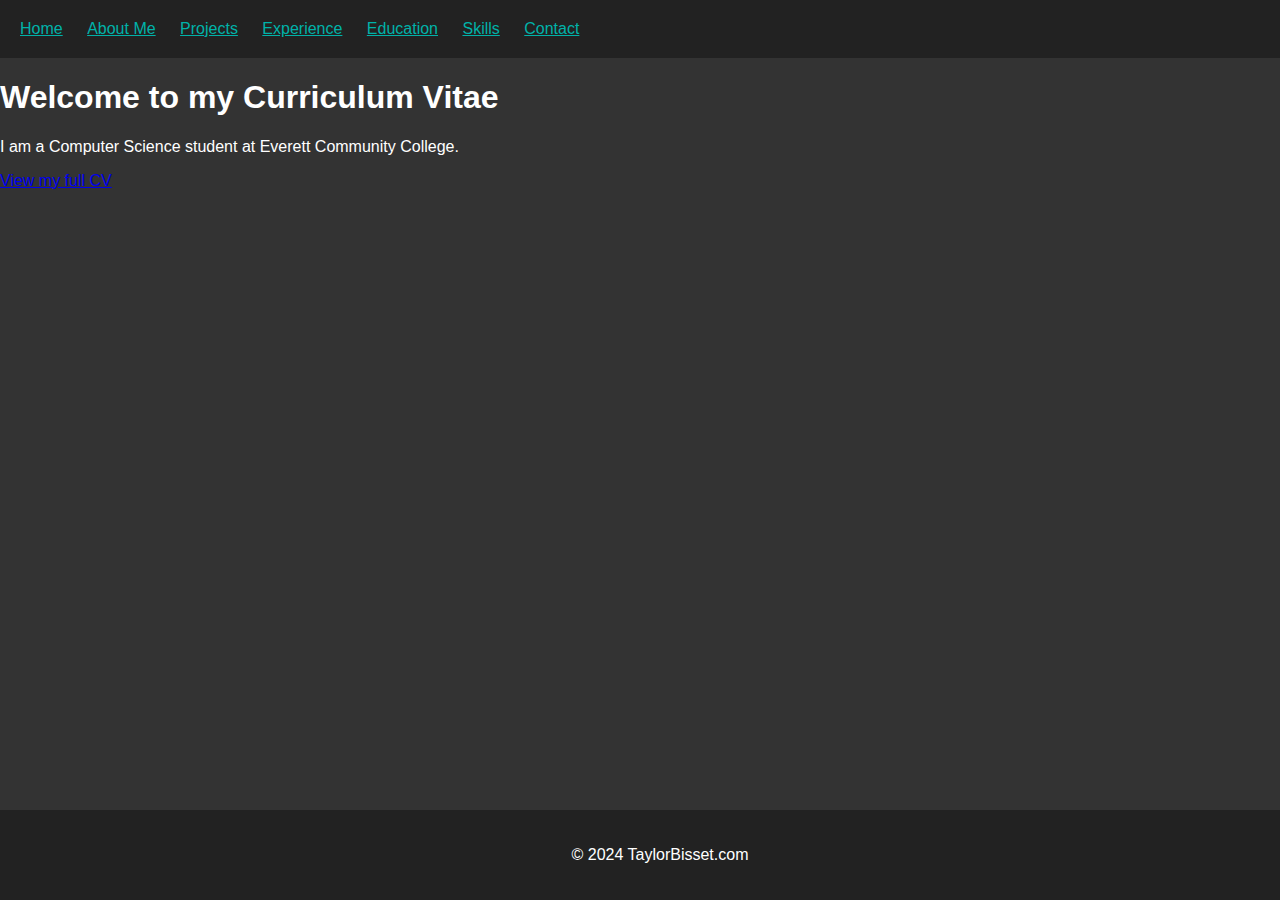
==== index.html @ 147d46e7 "Add basic layout for index.html" ====
<!DOCTYPE html>
<html lang="en">
    <head>
        <meta charset="UTF-8">
        <meta name="viewport" content="width=device-width, initial-scale=1.0">
        <title>Taylor Bisset</title>
        <link rel="stylesheet" href="/css/styles.css">
    </head>
    <body>
        <header>
            <nav>
                <ul>
                    <li><a href="index.html">Home</a></li>
                    <li><a href="about.html">About Me</a></li>
                    <li><a href="projects.html">Projects</a></li>
                    <li><a href="experience.html">Experience</a></li>
                    <li><a href="education.html">Education</a></li>
                    <li><a href="skills.html">Skills</a></li>
                    <li><a href="contact.html">Contact</a></li>
                </ul>
            </nav>
        </header>

        <section class="hero">
            <h1>Welcome to my Curriculum Vitae</h1>
            <p>I am a Computer Science student at Everett Community College.</p>
            <a href="about.html" class="cta-button">View my full CV</a>
        </section>

        <footer>
            <p>&copy; 2024 TaylorBisset.com</p>
        </footer>
    </body>
</html>
---- css/styles.css ----
/* styles.css */

/* Global styles */
body {
    font-family: Arial, Helvetica, sans-serif;
    margin: 0;
    padding: 0;
    background-color: #333333; /* dark gray background */ 
    color: #ffffff; /* white text */
}

header {
    background-color: #222222; /* really dark gray background */
    padding: 20px;
}

nav ul {
    list-style-type: none;
    margin: 0;
    padding: 0;
}

nav ul li {
    display: inline;
    margin-right: 20px;
}

nav ul li a {
    color: #00b2a9; /* teal links */
}

footer {
    text-align: center;
    background-color: #222222; /* real dark grey background */
    padding: 20px;
    position: fixed;
    bottom: 0;
    width: 100%;
}
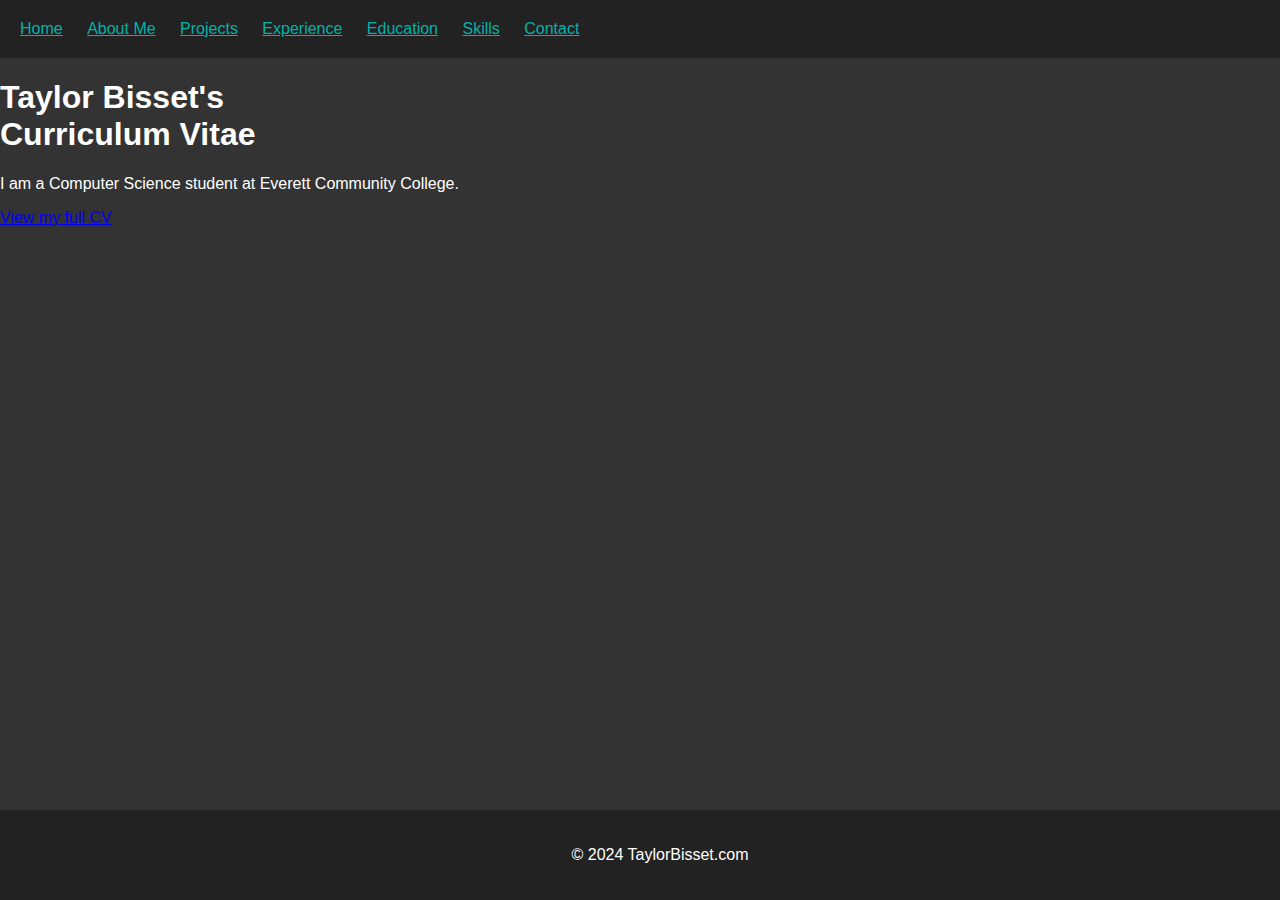
==== commit eb769bb9: "Update header files" ====
--- a/index.html
+++ b/index.html
@@ -4,25 +4,14 @@
         <meta charset="UTF-8">
         <meta name="viewport" content="width=device-width, initial-scale=1.0">
         <title>Taylor Bisset</title>
-        <link rel="stylesheet" href="/css/styles.css">
+        <link rel="stylesheet" href="css/styles.css">
+        <script src="js/header.js"></script>
     </head>
     <body>
-        <header>
-            <nav>
-                <ul>
-                    <li><a href="index.html">Home</a></li>
-                    <li><a href="about.html">About Me</a></li>
-                    <li><a href="projects.html">Projects</a></li>
-                    <li><a href="experience.html">Experience</a></li>
-                    <li><a href="education.html">Education</a></li>
-                    <li><a href="skills.html">Skills</a></li>
-                    <li><a href="contact.html">Contact</a></li>
-                </ul>
-            </nav>
-        </header>
+        <div id="headerContainer"></div>
 
         <section class="hero">
-            <h1>Welcome to my Curriculum Vitae</h1>
+            <h1>Taylor Bisset's<br>Curriculum Vitae</h1>
             <p>I am a Computer Science student at Everett Community College.</p>
             <a href="about.html" class="cta-button">View my full CV</a>
         </section>
@@ -31,4 +20,4 @@
             <p>&copy; 2024 TaylorBisset.com</p>
         </footer>
     </body>
-</html>+</html>
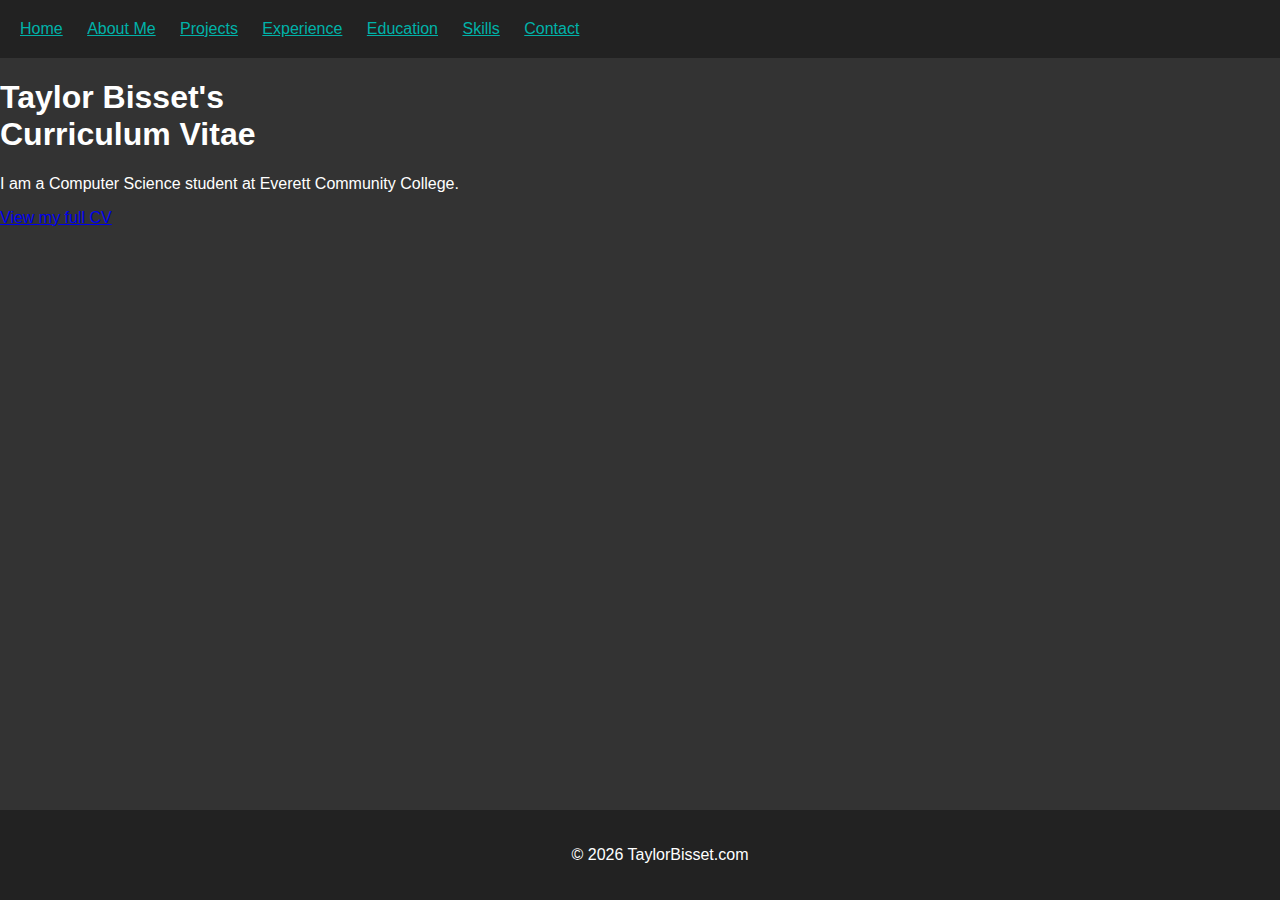
==== commit 6f61efc8: "Add footer banner files" ====
--- a/index.html
+++ b/index.html
@@ -1,14 +1,21 @@
+<!-- index.html -->
+
 <!DOCTYPE html>
+
 <html lang="en">
+
     <head>
         <meta charset="UTF-8">
         <meta name="viewport" content="width=device-width, initial-scale=1.0">
         <title>Taylor Bisset</title>
         <link rel="stylesheet" href="css/styles.css">
         <script src="js/header.js"></script>
+        <script src="js/footer.js"></script>
     </head>
+
     <body>
-        <div id="headerContainer"></div>
+        
+        <div id="headerContainer"></div> <!-- Header Banner -->
 
         <section class="hero">
             <h1>Taylor Bisset's<br>Curriculum Vitae</h1>
@@ -16,8 +23,8 @@
             <a href="about.html" class="cta-button">View my full CV</a>
         </section>
 
-        <footer>
-            <p>&copy; 2024 TaylorBisset.com</p>
-        </footer>
+        <div id="footerContainer"></div> <!-- Footer Banner -->
+
     </body>
+
 </html>
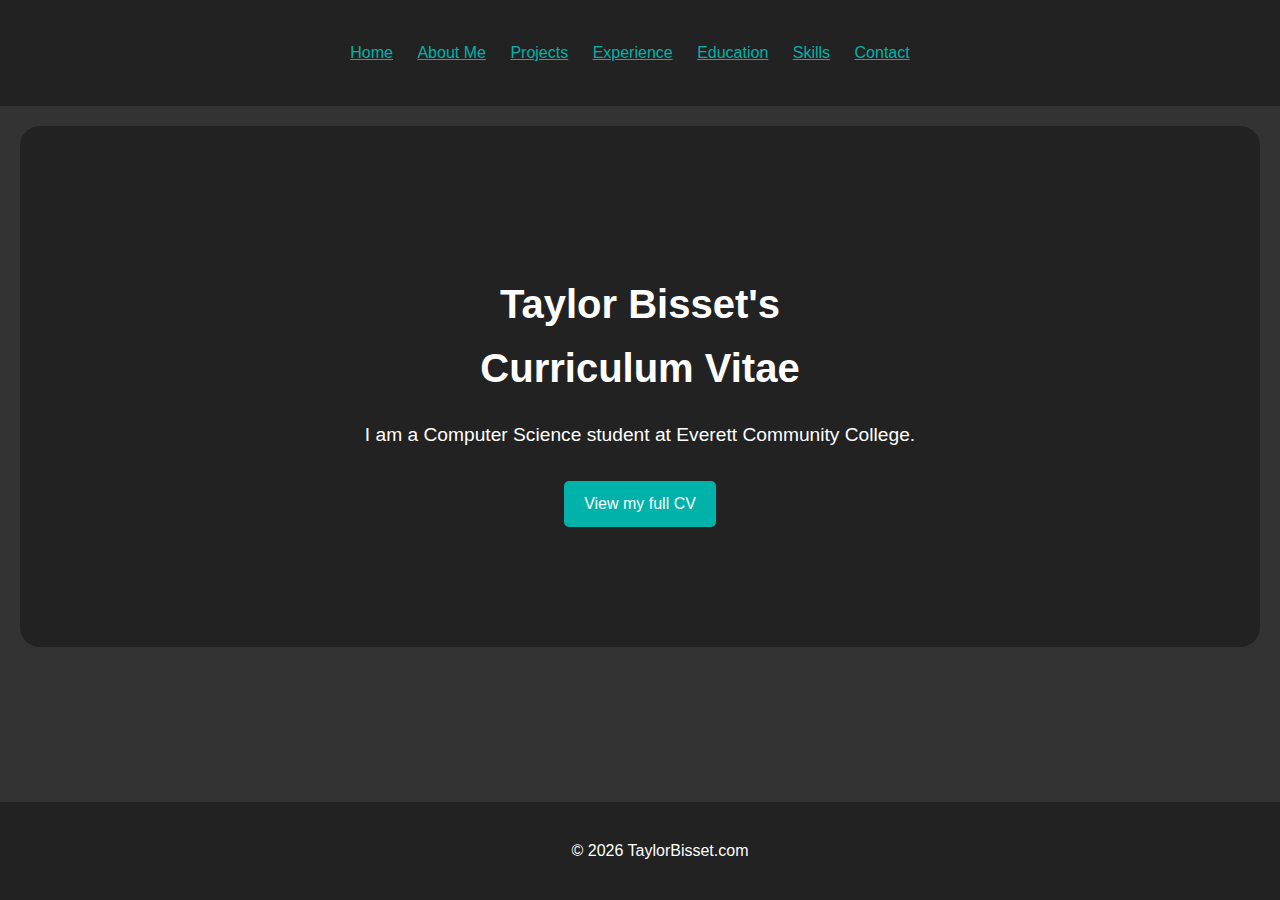
==== commit 8da43dae: "Modified styles" ====
--- a/index.html
+++ b/index.html
@@ -17,11 +17,13 @@
         
         <div id="headerContainer"></div> <!-- Header Banner -->
 
-        <section class="hero">
-            <h1>Taylor Bisset's<br>Curriculum Vitae</h1>
-            <p>I am a Computer Science student at Everett Community College.</p>
-            <a href="about.html" class="cta-button">View my full CV</a>
-        </section>
+        <div class="main-content">
+            <section class="hero">
+                <h1>Taylor Bisset's<br>Curriculum Vitae</h1>
+                <p>I am a Computer Science student at Everett Community College.</p>
+                <a href="html/about.html" class="cta-button">View my full CV</a>
+            </section>
+        </div>
 
         <div id="footerContainer"></div> <!-- Footer Banner -->
 
--- a/css/styles.css
+++ b/css/styles.css
@@ -1,17 +1,19 @@
 /* styles.css */
 
-/* Global styles */
 body {
     font-family: Arial, Helvetica, sans-serif;
     margin: 0;
-    padding: 0;
-    background-color: #333333; /* dark gray background */ 
-    color: #ffffff; /* white text */
+    padding: 20;
+    background-color: #333333;
+    color: #ffffff;
+    line-height: 1.6;
 }
 
 header {
-    background-color: #222222; /* really dark gray background */
-    padding: 20px;
+    text-align: center;
+    background-color: #222222;
+    padding: 40px;
+    margin-bottom: 20px;
 }
 
 nav ul {
@@ -26,12 +28,50 @@
 }
 
 nav ul li a {
-    color: #00b2a9; /* teal links */
+    color: #00b2a9;
+}
+
+.main-content {
+    background-color: #222222;
+    color: #ffffff;
+    margin: 20px;
+    padding: 20px;
+    border-radius: 20px;
+}
+
+.hero {
+    background-color: #222222;
+    color: #ffffff;
+    padding: 100px;
+    text-align: center;
+}
+
+.hero h1 {
+    font-size: 2.5em;
+    margin-bottom: 20px;
+}
+
+.hero p {
+    font-size: 1.2em;
+    margin-bottom: 30px;
+}
+
+.cta-button {
+    display: inline-block;
+    background-color: #00b2a9;
+    color: #ffffff;
+    padding: 10px 20px;
+    text-decoration: none;
+    border-radius: 5px;
+}
+
+.cta-button:hover {
+    background-color: #008c85;
 }
 
 footer {
     text-align: center;
-    background-color: #222222; /* real dark grey background */
+    background-color: #222222;
     padding: 20px;
     position: fixed;
     bottom: 0;
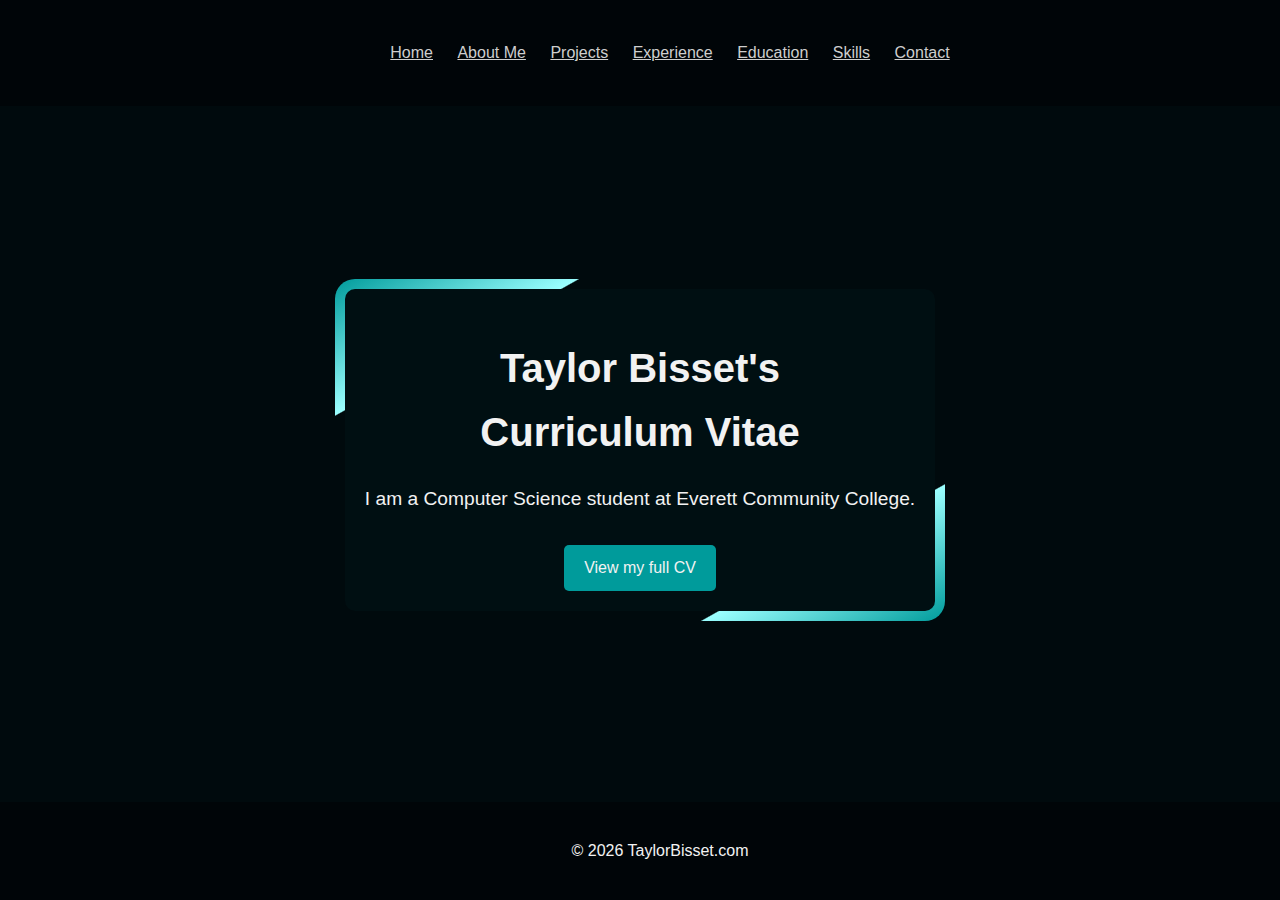
==== commit 4c5fea19: "Update styles color sheme" ====
--- a/index.html
+++ b/index.html
@@ -14,18 +14,20 @@
     </head>
 
     <body>
-        
-        <div id="headerContainer"></div> <!-- Header Banner -->
+
+        <div id="headerContainer"></div> 
 
         <div class="main-content">
+
             <section class="hero">
                 <h1>Taylor Bisset's<br>Curriculum Vitae</h1>
                 <p>I am a Computer Science student at Everett Community College.</p>
                 <a href="html/about.html" class="cta-button">View my full CV</a>
             </section>
+
         </div>
-
-        <div id="footerContainer"></div> <!-- Footer Banner -->
+        
+        <div id="footerContainer"></div> 
 
     </body>
 
--- a/css/styles.css
+++ b/css/styles.css
@@ -3,17 +3,32 @@
 body {
     font-family: Arial, Helvetica, sans-serif;
     margin: 0;
-    padding: 20;
-    background-color: #333333;
-    color: #ffffff;
+    padding: 0;
+    background-color: rgb(0, 10, 13);
+    color: #f2f2f2;
     line-height: 1.6;
+    display: flex;
+    flex-direction: column;
+    min-height: 100vh;
 }
 
 header {
     text-align: center;
-    background-color: #222222;
+    background-color: rgb(0, 5, 8);
     padding: 40px;
+    position: fixed;
     margin-bottom: 20px;
+    top: 0;
+    width: 100%;
+}
+
+footer {
+    text-align: center;
+    background-color: rgb(0, 5, 8);
+    padding: 20px;
+    position: fixed;
+    bottom: 0;
+    width: 100%;
 }
 
 nav ul {
@@ -28,21 +43,35 @@
 }
 
 nav ul li a {
-    color: #00b2a9;
+    color: #cecece;
+    transition: color 0.2s;
 }
 
+nav ul li a:hover {
+    color: #ffffff;
+}
+
+/* -- main content -- */
+
 .main-content {
-    background-color: #222222;
-    color: #ffffff;
-    margin: 20px;
-    padding: 20px;
+    background: linear-gradient(to bottom right, 
+    rgb(0, 155, 155), rgb(155, 255, 255) 19.9%, transparent 20.1%, transparent 79.9%, rgb(155, 255, 255) 80.1%, rgb(0, 155, 155) 100%);
+    color: #f2f2f2;
+    margin: auto;
+    padding: 10px;
     border-radius: 20px;
 }
 
+.main-content:hover {
+    background: linear-gradient(to bottom right, 
+    rgb(155, 255, 255) 0%, rgb(0, 155, 155) 19.9%, transparent 20.1%, transparent 79.9%, rgb(0, 155, 155) 80.1%, rgb(155, 255, 255) 100%);
+}
+
 .hero {
-    background-color: #222222;
-    color: #ffffff;
-    padding: 100px;
+    background: rgb(0, 15, 18);
+    color: #f2f2f2;
+    padding: 20px;
+    border-radius: 10px;
     text-align: center;
 }
 
@@ -58,22 +87,15 @@
 
 .cta-button {
     display: inline-block;
-    background-color: #00b2a9;
-    color: #ffffff;
+    background-color: rgb(0, 155, 155);
+    color: #f2f2f2;
     padding: 10px 20px;
     text-decoration: none;
     border-radius: 5px;
+    transition: background-color 0.2s, color 0.2s;
 }
 
 .cta-button:hover {
-    background-color: #008c85;
+    background-color: rgb(100, 200, 200);
+    color: #ffffff;
 }
-
-footer {
-    text-align: center;
-    background-color: #222222;
-    padding: 20px;
-    position: fixed;
-    bottom: 0;
-    width: 100%;
-}
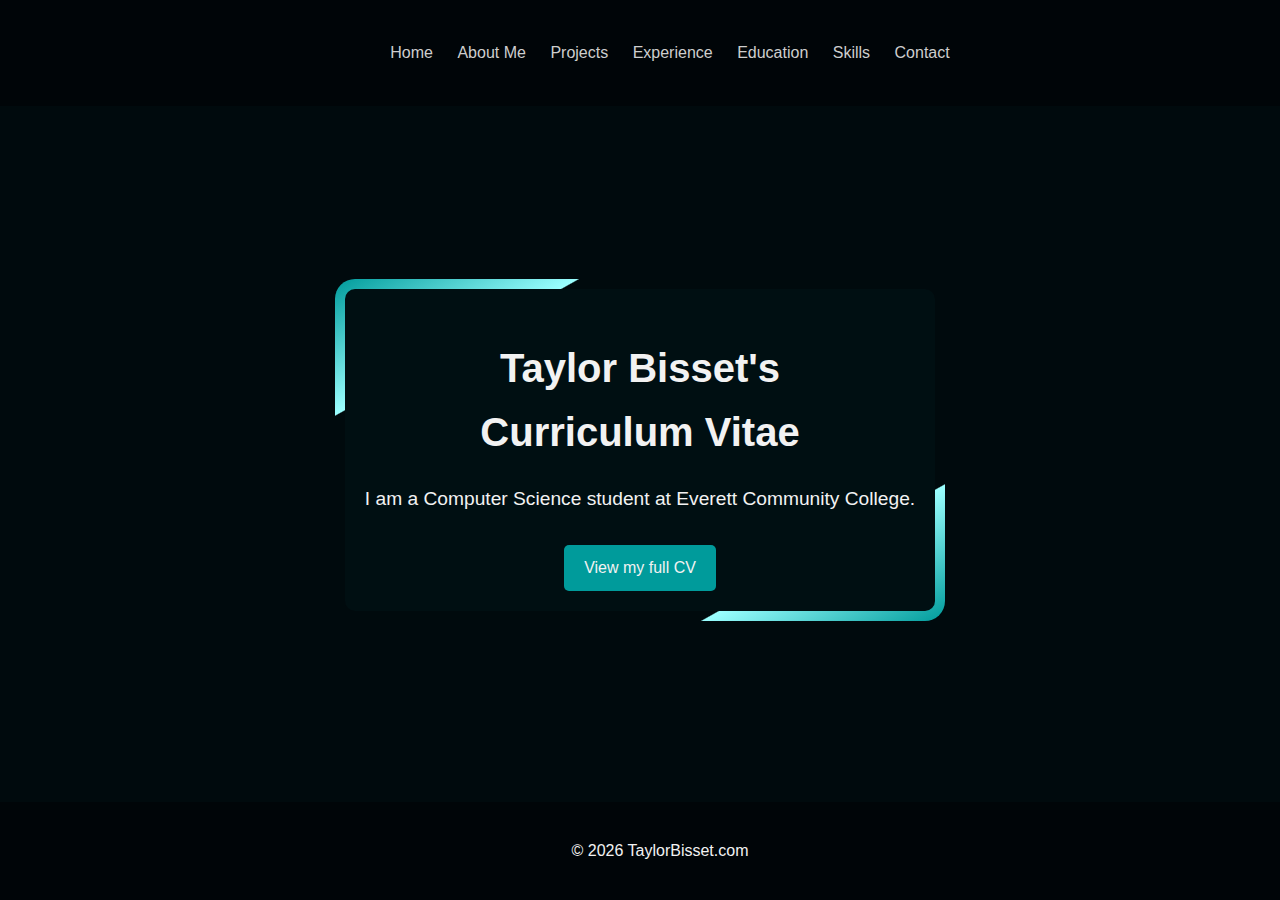
==== commit 0b56c3f7: "update to index layout" ====
--- a/index.html
+++ b/index.html
@@ -3,20 +3,18 @@
 <!DOCTYPE html>
 
 <html lang="en">
+<head>
+    <meta charset="UTF-8">
+    <meta name="viewport" content="width=device-width, initial-scale=1.0">
+    <title>Taylor Bisset</title>
+</head>
 
-    <head>
-        <meta charset="UTF-8">
-        <meta name="viewport" content="width=device-width, initial-scale=1.0">
-        <title>Taylor Bisset</title>
-        <link rel="stylesheet" href="css/styles.css">
-        <script src="js/header.js"></script>
-        <script src="js/footer.js"></script>
-    </head>
+<body>
 
-    <body>
-
+    <!-- header -->
         <div id="headerContainer"></div> 
-
+    
+    <!-- main -->
         <div class="main-content">
 
             <section class="hero">
@@ -26,9 +24,15 @@
             </section>
 
         </div>
-        
+    
+    <!-- footer -->
         <div id="footerContainer"></div> 
+    
+    <!-- script files -->
+    <link rel="stylesheet" href="css/styles.css">
+    <script src="js/header.js"></script>
+    <script src="js/footer.js"></script>
 
-    </body>
+</body>
 
 </html>
--- a/css/styles.css
+++ b/css/styles.css
@@ -31,6 +31,11 @@
     width: 100%;
 }
 
+footer p:hover {
+    text-shadow: 0 0 20px rgba(0, 255, 255, 1);
+    transition: text-shadow 0.3s;
+}
+
 nav ul {
     list-style-type: none;
     margin: 0;
@@ -44,11 +49,14 @@
 
 nav ul li a {
     color: #cecece;
+    text-decoration: none;
     transition: color 0.2s;
 }
 
 nav ul li a:hover {
     color: #ffffff;
+    text-shadow: 0 0 20px rgba(0, 255, 255, 1);
+    transition: text-shadow 0.3s;
 }
 
 /* -- main content -- */
